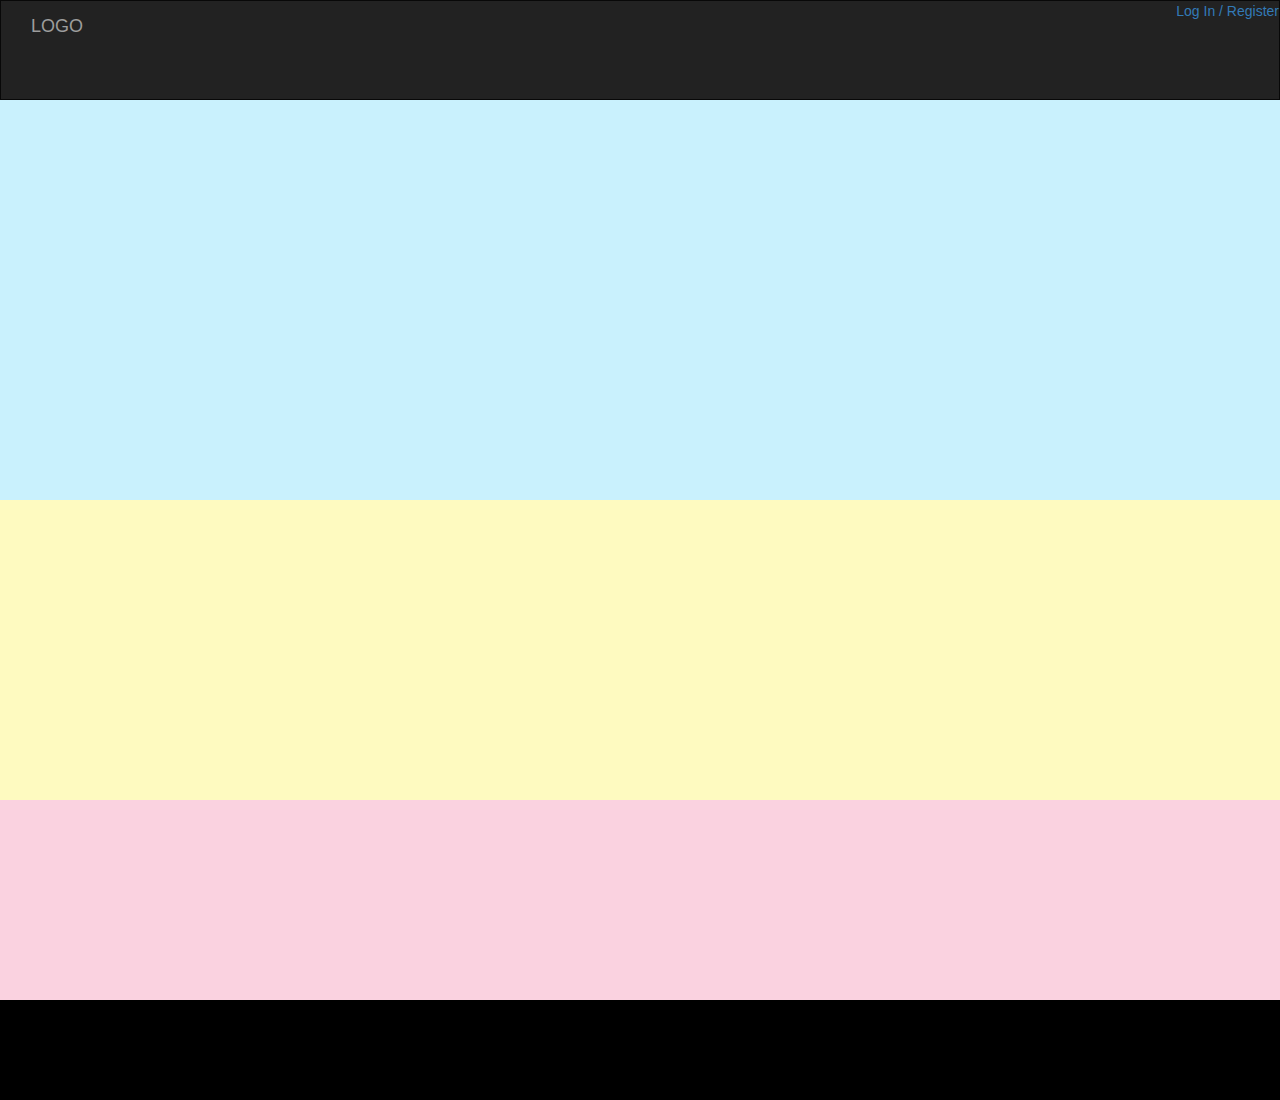
==== index.html @ b84ed734 "Landing page draft, login/register modal" ====
<!DOCTYPE html>
<html lang="en">
<head>
  <title>Lexa Rentals</title>
  <meta charset="utf-8">
  <meta name="viewport" content="width=device-width, initial-scale=1">
  <link rel="stylesheet" type="text/css" href="index.css">
  <link rel="stylesheet" href="https://maxcdn.bootstrapcdn.com/bootstrap/3.3.7/css/bootstrap.min.css">
  <script src="https://ajax.googleapis.com/ajax/libs/jquery/3.3.1/jquery.min.js"></script>
  <script src="https://maxcdn.bootstrapcdn.com/bootstrap/3.3.7/js/bootstrap.min.js"></script>
</head>
<body>
  <!-- top navbar -->
  <div class="container-fluid navbar navbar-inverse">
    <a href="#" class="navbar-brand">LOGO</a>
    <div class="navbar-right">
      <a onclick="document.getElementById('loginModal').style.display='block'">Log In / Register</a>
    </div>
  </div>
    <!-- Login Modal -->
  <div id="loginModal" class="modal">
    <form class="modal-content animate" action="/action_page.php">
      <div class="imgcontainer">
        <span onclick="document.getElementById('loginModal').style.display='none'" class="close" title="Close Modal">&times;</span>
        <img src="user.png" alt="Avatar" class="avatar">
      </div>
      <div class="container-fluid">
        <label for="uname"><b>Username</b></label>
        <input type="text" placeholder="Enter Username" name="uname" required>

        <label for="psw"><b>Password</b></label>
        <input type="password" placeholder="Enter Password" name="psw" required>

        <button type="submit">Login</button>
        <label>
          <input type="checkbox" checked="checked" name="remember"> Remember me
        </label>
      </div>
      <div class="container-fluid" style="background-color:#f1f1f1">
        <button type="button" onclick="document.getElementById('loginModal').style.display='none'" class="cancelbtn">Cancel</button>
        <span class="psw">Don't have an account yet? <a href="#" id="registerLink">Register</a></span>
      </div>
    </form>
  </div>
  <div id="registerModal" class="modal">
    <form class="modal-content animate" action="/action_page.php">
      <div class="imgcontainer">
        <span onclick="document.getElementById('registerModal').style.display='none'" class="close" title="Close Modal">&times;</span>
        <img src="user.png" alt="Avatar" class="avatar">
      </div>
      <div class="container-fluid">
        <label for="uname"><b>First Name</b></label>
        <input type="text" placeholder="First name" name="fname" required>

        <label for="uname"><b>Last name</b></label>
        <input type="text" placeholder="Last name" name="lname" required>

        <label for="uname"><b>Address</b></label>
        <input type="text" placeholder="Enter address" name="address" required>

        <label for="uname"><b>License No:</b></label>
        <input type="text" placeholder="license number" name="licenseNo" required>

        <label for="uname"><b>License Expiration</b></label>
        <input type="text" placeholder="Enter expiration date" name="licenseExp" required>

        <label for="uname"><b>Username</b></label>
        <input type="text" placeholder="Enter Username" name="uname" required>

        <label for="psw"><b>Password</b></label>
        <input type="password" placeholder="Enter Password" name="psw" required>

        <label for="uname"><b>Repeat Password</b></label>
        <input type="text" placeholder="Re-Enter Password" name="psw2" required>

        <button type="submit">Register</button>
        <label>
          <input type="checkbox" checked="checked" name="remember"> Remember me
        </label>
      </div>
      <div class="container-fluid" style="background-color:#f1f1f1">
        <button type="button" onclick="document.getElementById('registerModal').style.display='none'" class="cancelbtn">Cancel</button>
        <span class="psw">Already have an account? <a href="#" id="loginLink">Login here</a></span>
      </div>
    </form>
  </div>
  <script>
  // Get the modal
  var modal = document.getElementById('id01');
  // When the user clicks anywhere outside of the modal, close it
  window.onclick = function(event) {
    if (event.target == modal) {
      modal.style.display = "none";
    }
  }
  document.getElementById('registerLink').onclick = function(){
    document.getElementById('loginModal').style.display ="none";
    document.getElementById('registerModal').style.display ="block";
  }
  document.getElementById('loginLink').onclick = function(){
    document.getElementById('registerModal').style.display ="none";
    document.getElementById('loginModal').style.display ="block";
  }
  </script>
  <!-- slideshow Images -->
  <div class="col-sm-12 container-fluid">
    <div class="" id="slideshow">
    </div>
  </div>
  <!-- Services section -->
  <div class="col-sm-12 container-fluid">
    <div id="services"></div>
  </div>
  <!-- contact Us section -->
  <div class="col-sm-12 container-fluid">
    <div id="contactUs"></div>
  </div>
  <!-- footer -->
  <div class="col-sm-12 container-fluid">
    <div id="footer"></div>
  </div>
</body>
---- index.css ----
div.container-fluid.navbar.navbar-inverse {
    border-radius: 0px;
    height: 100px;
    margin-bottom: 0px;
}

#slideshow{
  height: 400px;
  background-color: #c9f1fd;
  padding: 0 0 0 0;
}

div.col-sm-12.container-fluid{
  padding: 0 0 0 0 ;
}

#services{
  height: 300px;
  background-color: #fefac0;
  padding: 0 0 0 0;
}

#contactUs{
  height: 200px;
  background-color: #fad2e0;
  padding: 0 0 0 0;
}

#footer{
  height: 100px;
  background-color: #000000;
  padding: 0 0 0 0;
}

/* -------------LOGIN MODAL CSS --------------------*/

/* Full-width input fields */
input[type=text], input[type=password] {
    width: 100%;
    padding: 12px 20px;
    margin: 8px 0;
    display: inline-block;
    border: 1px solid #ccc;
    box-sizing: border-box;
}

/* Set a style for all buttons */
button {
    background-color: #4CAF50;
    color: white;
    padding: 14px 20px;
    margin: 8px 0;
    border: none;
    cursor: pointer;
    width: 100%;
}

button:hover {
    opacity: 0.8;
}

/* Extra styles for the cancel button */
.cancelbtn {
    width: auto;
    padding: 10px 18px;
    background-color: #f44336;
}

/* Center the image and position the close button */
.imgcontainer {
    text-align: center;
    margin: 24px 0 12px 0;
    position: relative;
}

img.avatar {

    border-radius: 50%;
}

.container {
    padding: 16px;
}

span.psw {
    float: right;
    padding-top: 16px;
}

/* The Modal (background) */
.modal {
    display: none; /* Hidden by default */
    position: fixed; /* Stay in place */
    z-index: 1; /* Sit on top */
    left: 0;
    top: 0;
    width: 100%; /* Full width */
    height: 100%; /* Full height */
    overflow: auto; /* Enable scroll if needed */
    background-color: rgb(0,0,0); /* Fallback color */
    background-color: rgba(0,0,0,0.4); /* Black w/ opacity */
    padding-top: 60px;
}

/* Modal Content/Box */
.modal-content {
    background-color: #fefefe;
    margin: 5% auto 15% auto; /* 5% from the top, 15% from the bottom and centered */
    border: 1px solid #888;
    width: 80%; /* Could be more or less, depending on screen size */
}

/* The Close Button (x) */
.close {
    position: absolute;
    right: 25px;
    top: 0;
    color: #000;
    font-size: 35px;
    font-weight: bold;
}

.close:hover,
.close:focus {
    color: red;
    cursor: pointer;
}

/* Add Zoom Animation */
.animate {
    -webkit-animation: animatezoom 0.6s;
    animation: animatezoom 0.6s
}

@-webkit-keyframes animatezoom {
    from {-webkit-transform: scale(0)}
    to {-webkit-transform: scale(1)}
}

@keyframes animatezoom {
    from {transform: scale(0)}
    to {transform: scale(1)}
}

/* Change styles for span and cancel button on extra small screens */
@media screen and (max-width: 300px) {
    span.psw {
       display: block;
       float: none;
    }
    .cancelbtn {
       width: 100%;
    }
}

/* -------------- LOGIN MODAL END -----------------*/
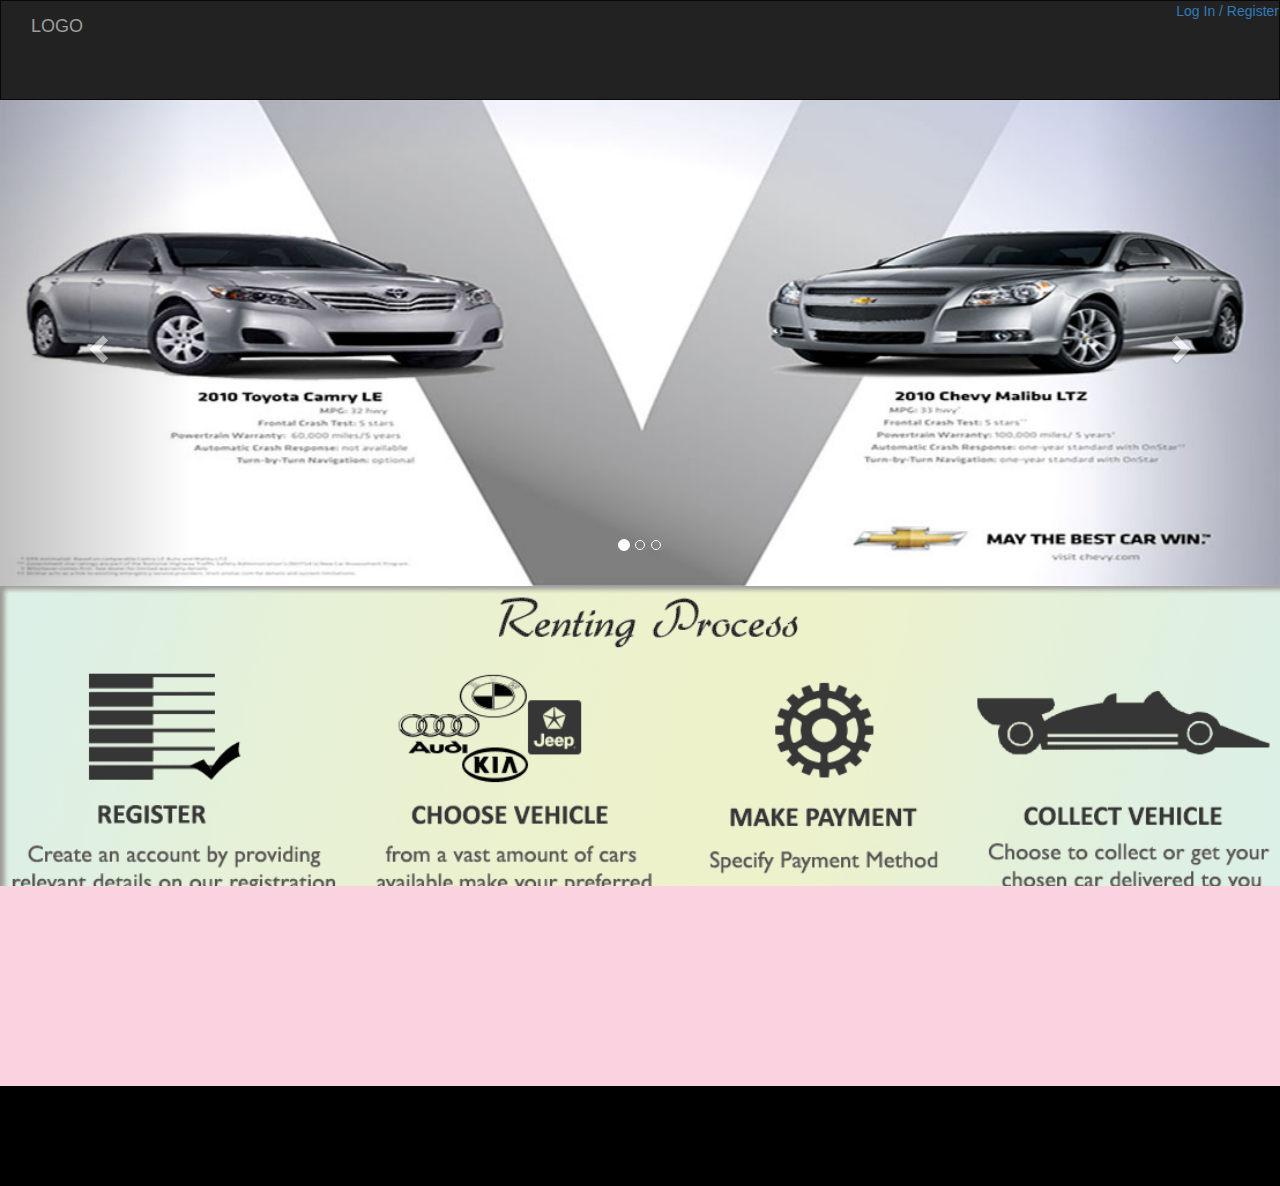
==== commit 1d47690b: "carousel section and service section" ====
--- a/index.html
+++ b/index.html
@@ -104,12 +104,45 @@
   </script>
   <!-- slideshow Images -->
   <div class="col-sm-12 container-fluid">
-    <div class="" id="slideshow">
+    <div id="myCarousel" class="carousel slide" data-ride="carousel" data-pause=false data-interval=2500>
+      <!-- Indicators -->
+      <ol class="carousel-indicators">
+        <li data-target="#myCarousel" data-slide-to="0" class="active"></li>
+        <li data-target="#myCarousel" data-slide-to="1"></li>
+        <li data-target="#myCarousel" data-slide-to="2"></li>
+      </ol>
+
+      <!-- Wrapper for slides -->
+      <div class="carousel-inner">
+        <div class="item active">
+          <img src="rent1.jpg" alt="Rent1" style="width:100%;">
+        </div>
+
+        <div class="item">
+          <img src="rent2.jpg" alt="Rent2" style="width:100%;">
+        </div>
+
+        <div class="item">
+          <img src="rent3.jpg" alt="Rent3" style="width:100%;">
+        </div>
+      </div>
+
+      <!-- Left and right controls -->
+      <a class="left carousel-control" href="#myCarousel" data-slide="prev">
+        <span class="glyphicon glyphicon-chevron-left"></span>
+        <span class="sr-only">Previous</span>
+      </a>
+      <a class="right carousel-control" href="#myCarousel" data-slide="next">
+        <span class="glyphicon glyphicon-chevron-right"></span>
+        <span class="sr-only">Next</span>
+      </a>
     </div>
   </div>
   <!-- Services section -->
   <div class="col-sm-12 container-fluid">
-    <div id="services"></div>
+    <div id="services">
+      <img src="process.gif" style="width:100%">
+    </div>
   </div>
   <!-- contact Us section -->
   <div class="col-sm-12 container-fluid">
--- a/index.css
+++ b/index.css
@@ -20,8 +20,8 @@
   height: 300px;
   background-color: #fefac0;
   padding: 0 0 0 0;
+  
 }
-
 #contactUs{
   height: 200px;
   background-color: #fad2e0;
